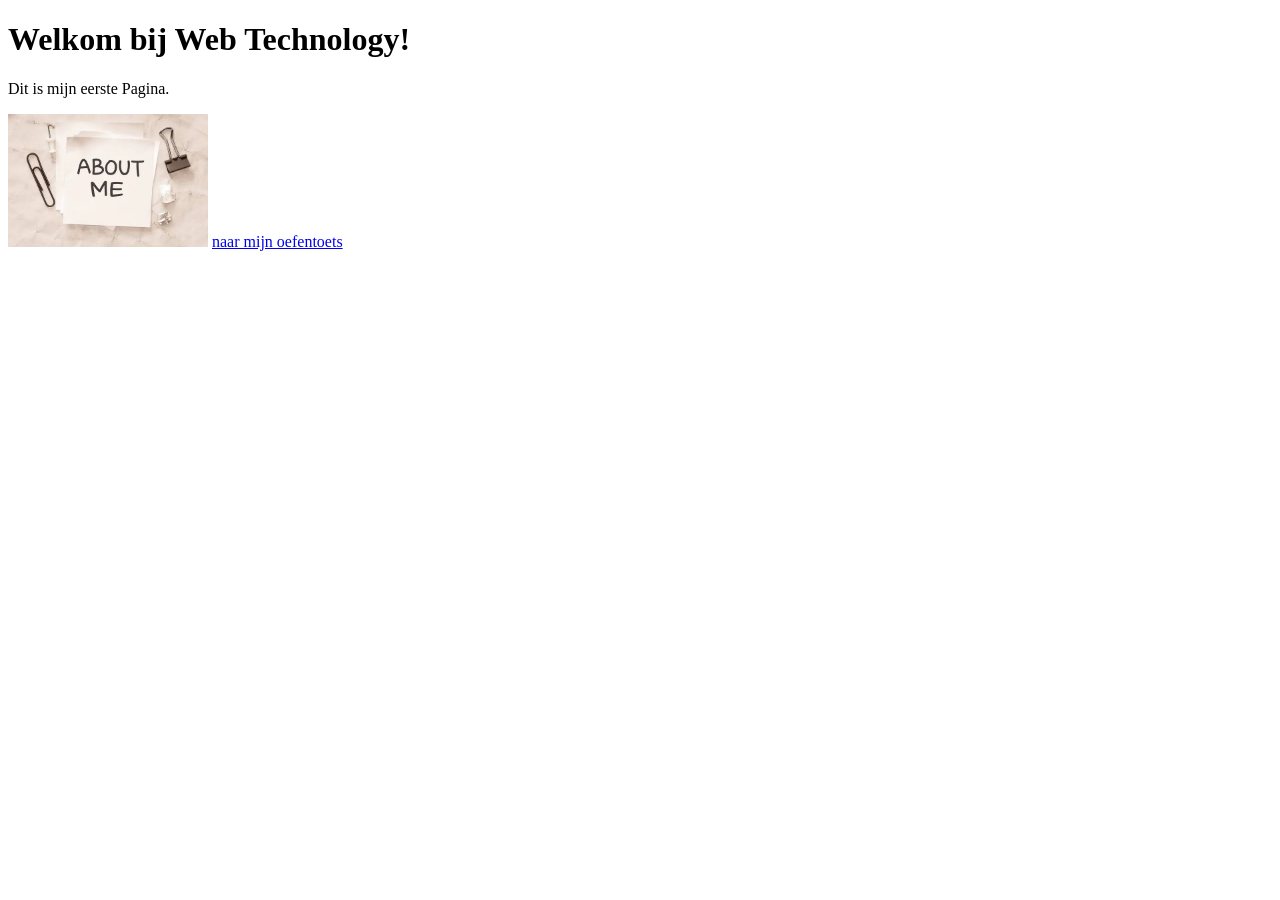
==== labo-01/index.html @ 4048601b "labo1 onvolledig" ====
<!DOCTYPE html>
<html lang="nl">
<head>
    <meta charset="UTF-8">
    <meta name="viewport" content="width=device-width, initial-scale=1.0">
    <title>Mijn eerste pagina.
</title>
</head>
<body>
        <h1>Welkom bij Web Technology!</h1>
        <p>Dit is mijn eerste Pagina.</p>
        <a href="over-mij.html"><img src="afbeeldingen/foto over mij.jpg" alt="about me" width="200"></a>
        <a href="oefentoets.html">naar mijn oefentoets</a>
</body>
</html>
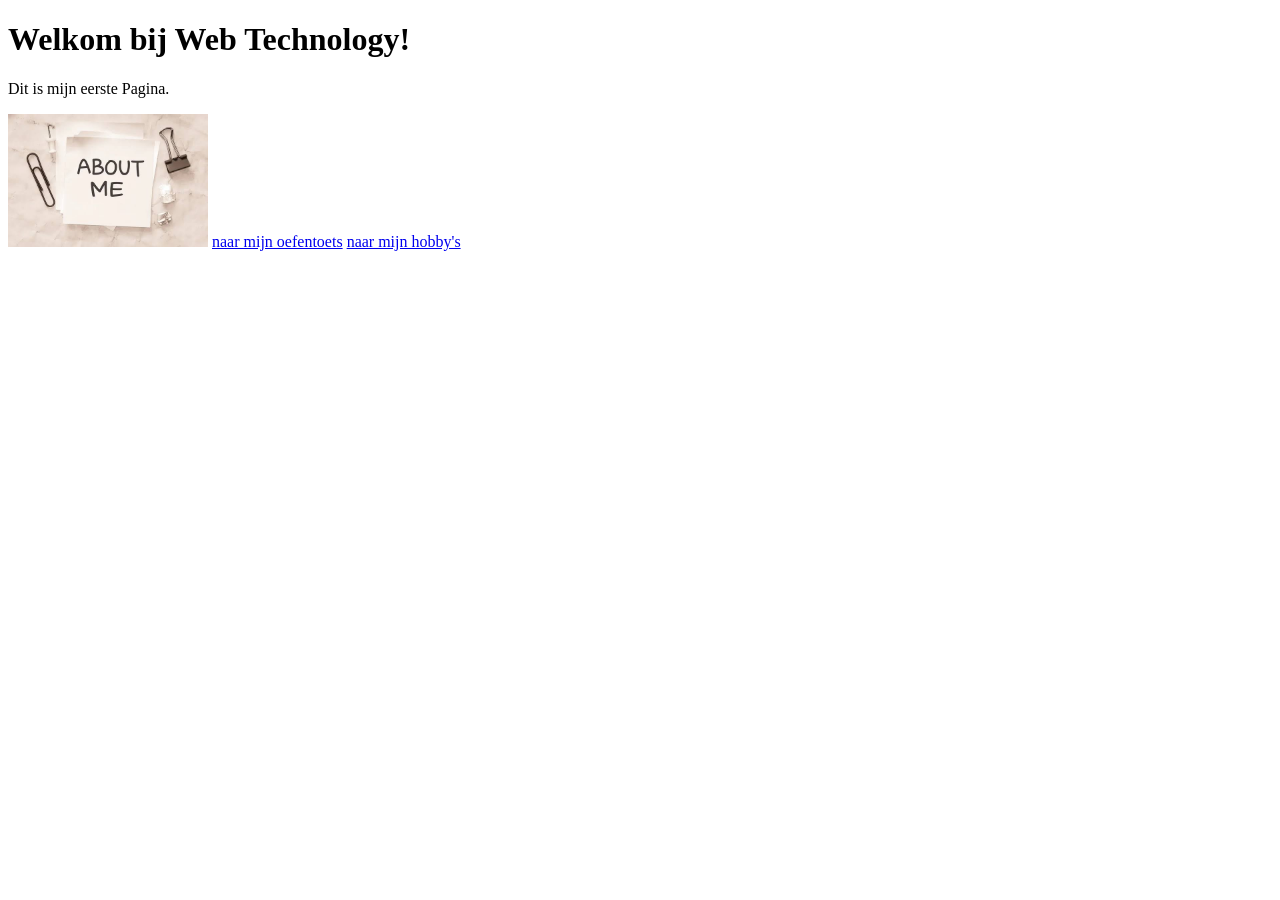
==== commit 62001b53: "labo1 bijna volledig nog 1 oef" ====
--- a/labo-01/index.html
+++ b/labo-01/index.html
@@ -11,5 +11,6 @@
         <p>Dit is mijn eerste Pagina.</p>
         <a href="over-mij.html"><img src="afbeeldingen/foto over mij.jpg" alt="about me" width="200"></a>
         <a href="oefentoets.html">naar mijn oefentoets</a>
+        <a href="hobby's.html">naar mijn hobby's</a>
 </body>
 </html>
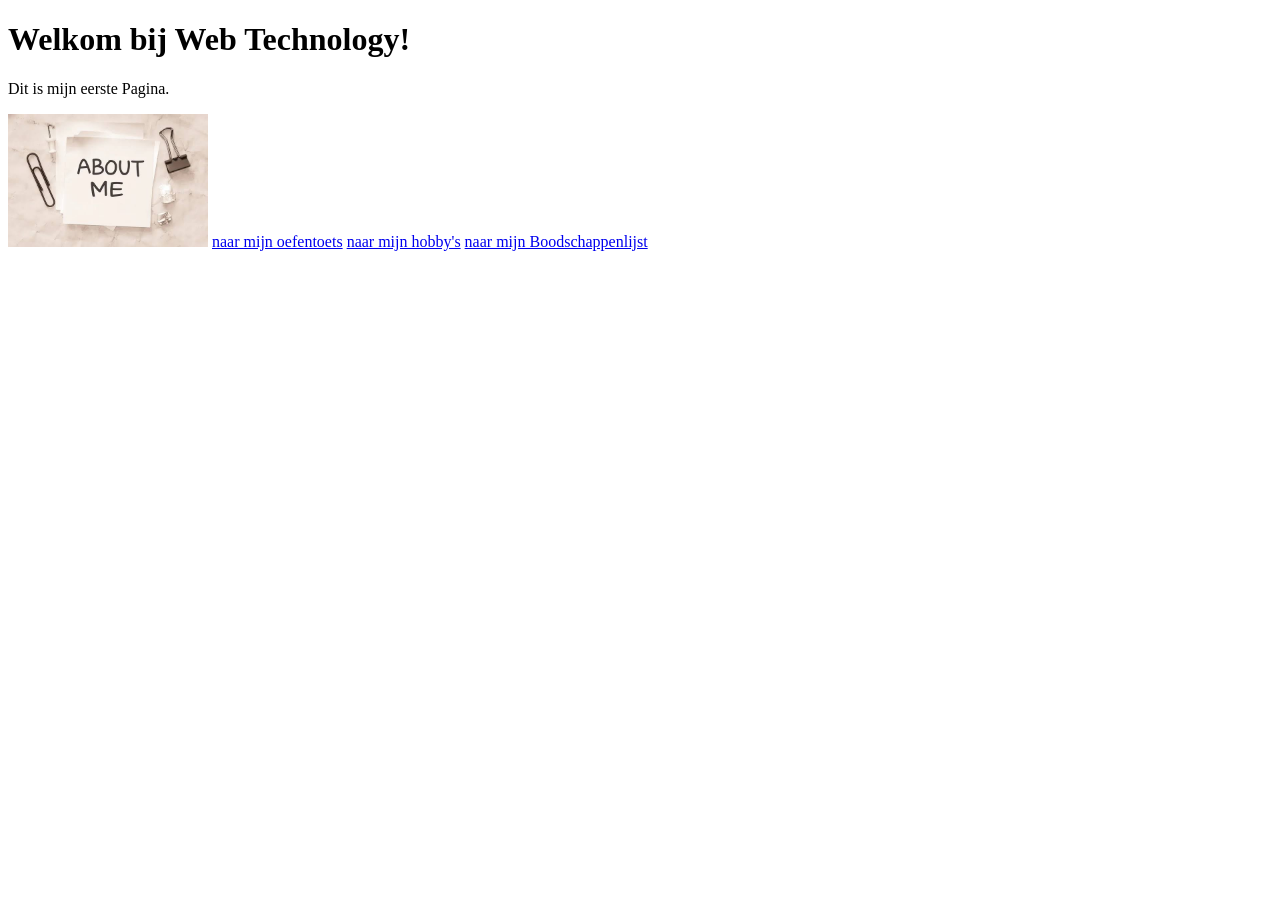
==== commit 0d3ea9c8: "labo-01 klaar" ====
--- a/labo-01/index.html
+++ b/labo-01/index.html
@@ -9,8 +9,11 @@
 <body>
         <h1>Welkom bij Web Technology!</h1>
         <p>Dit is mijn eerste Pagina.</p>
-        <a href="over-mij.html"><img src="afbeeldingen/foto over mij.jpg" alt="about me" width="200"></a>
-        <a href="oefentoets.html">naar mijn oefentoets</a>
-        <a href="hobby's.html">naar mijn hobby's</a>
+       <nav> 
+            <a href="over-mij.html"><img src="afbeeldingen/foto over mij.jpg" alt="about me" width="200"></a>
+            <a href="oefentoets.html">naar mijn oefentoets</a>
+            <a href="hobby's.html">naar mijn hobby's</a>
+            <a href="boodshappen.html">naar mijn Boodschappenlijst</a>
+        </nav>
 </body>
 </html>
